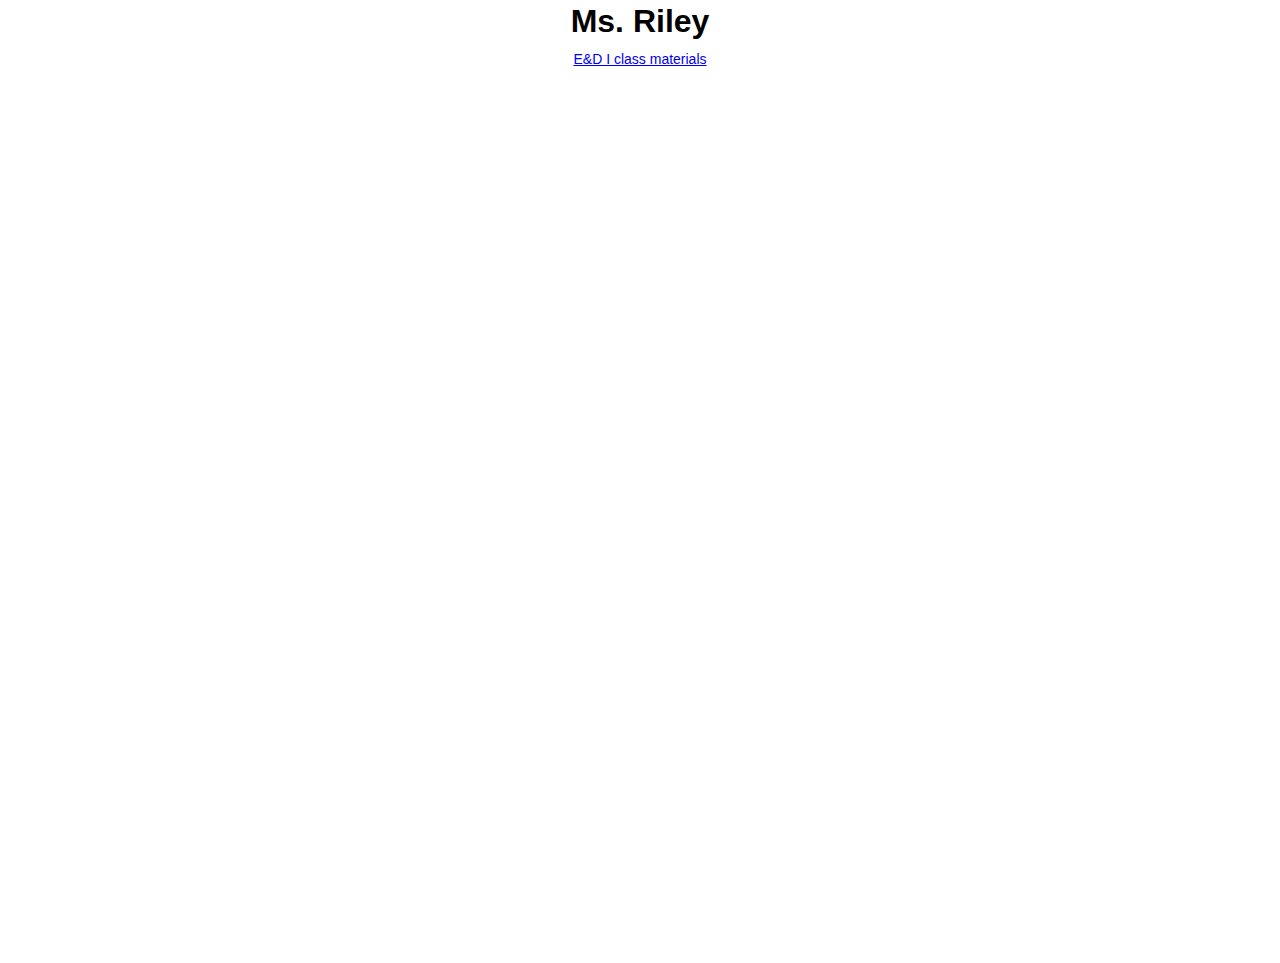
==== index copy.html @ 3612999f "changes" ====
<!DOCTYPE html><html lang="en">

  <head>
    <script src="p5.js"></script>
    <script src="p5.sound.min.js"></script>
    <link rel="stylesheet" type="text/css" href="style.css">
    <meta charset="utf-8">
  </head>

  <title>|~E. Riley E+D I~|</title>

  <body>

    <h1> Ms. Riley </h1>
    <p>
    <a href="https://github.com/eeriley99/EDI_2122">
      E&D I class materials
    </a>
    </p>

    <script src="sketch.js"></script>

    <table>

      <tr>
        <td></td>
        <td></td>
        <td></td>
      </tr>

      <tr>
        <td></td>
        <td></td>
        <td></td>
      </tr>

    </table>

  </body>
  
</html>
---- style.css ----
html, body {
  margin: 0;
  padding: 0;
  font-family:'Roboto', sans-serif;
  background-color: rgb(255, 255, 255);
}

canvas {
  display: block;
  z-index: -1;
}

img {
  border: 5px solid #000;
}

h1{
  color: black;
     position: absolute;
     left: 50%;
     transform: translateX(-50%) translateY(-50%);
     text-align: center;
     top: 0%;
}

p{
    position: absolute;
    font-size: 0.875em;
    left: 50%;
    transform: translateX(-50%) translateY(-50%);
    text-align:center;
    top: 5%;
}

table{
  position: absolute;
  z-index: 1;
  width:100%;
  top: 10%;

}

td {
    width: 33vw;
    height: 33vw;
    vertical-align: baseline;
    padding-top:10px;
    text-align:center;

    &:after, &:before {
        content: '';

        display: block;
        padding-bottom: calc(50% - 0.5em);
    }
}

.container{
  position: relative;
}

.project {
  position: absolute;
  width:50%;
  float: left;

  left: 0px;
  top: 0px;
  z-index: 1;
}
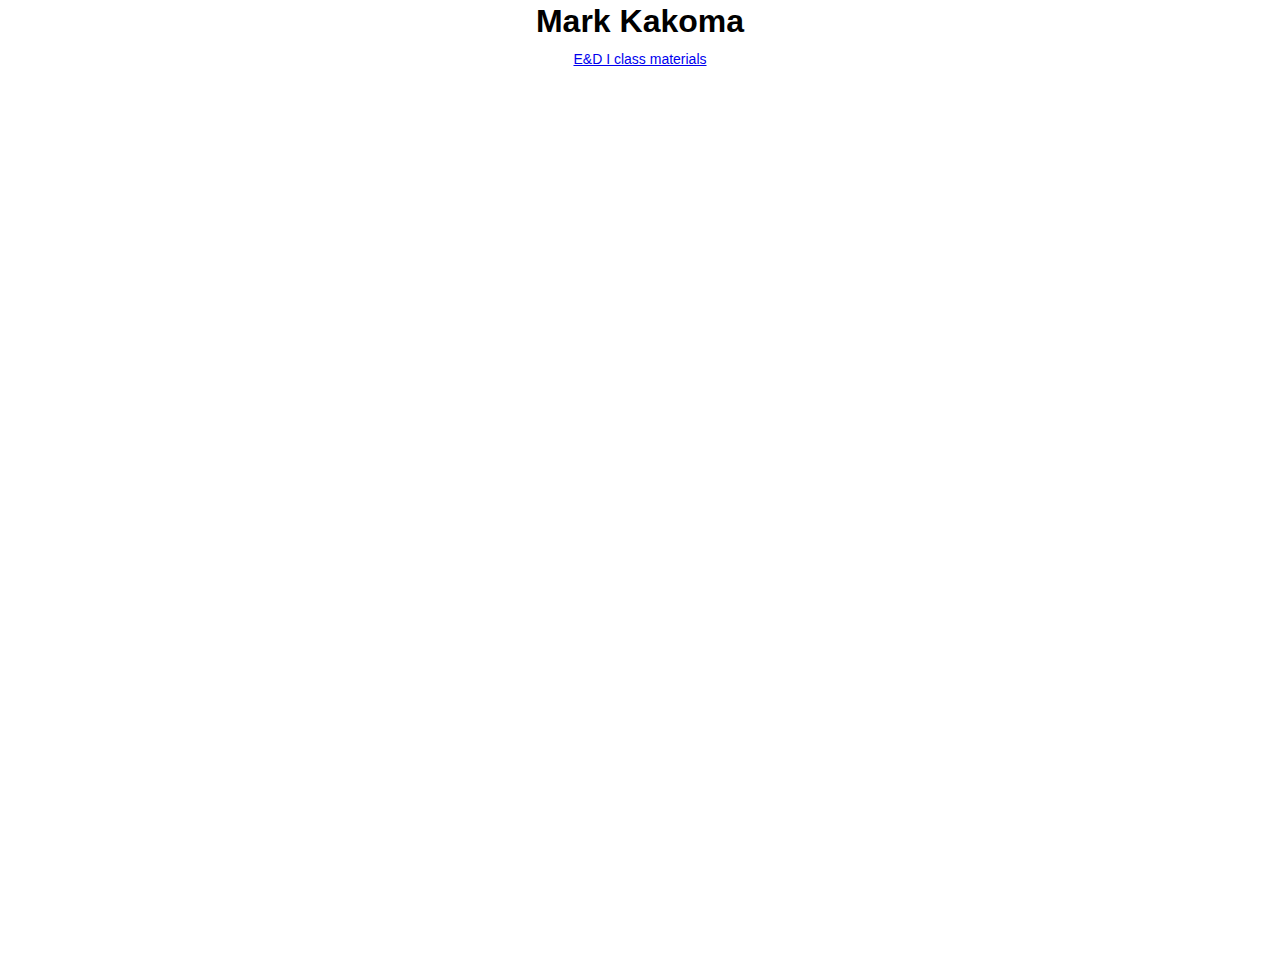
==== commit 6cf21d23: "changes" ====
--- a/index copy.html
+++ b/index copy.html
@@ -7,11 +7,11 @@
     <meta charset="utf-8">
   </head>
 
-  <title>|~E. Riley E+D I~|</title>
+  <title>|~M. Kakoma E+D I~|</title>
 
   <body>
 
-    <h1> Ms. Riley </h1>
+    <h1> Mark Kakoma </h1>
     <p>
     <a href="https://github.com/eeriley99/EDI_2122">
       E&D I class materials
